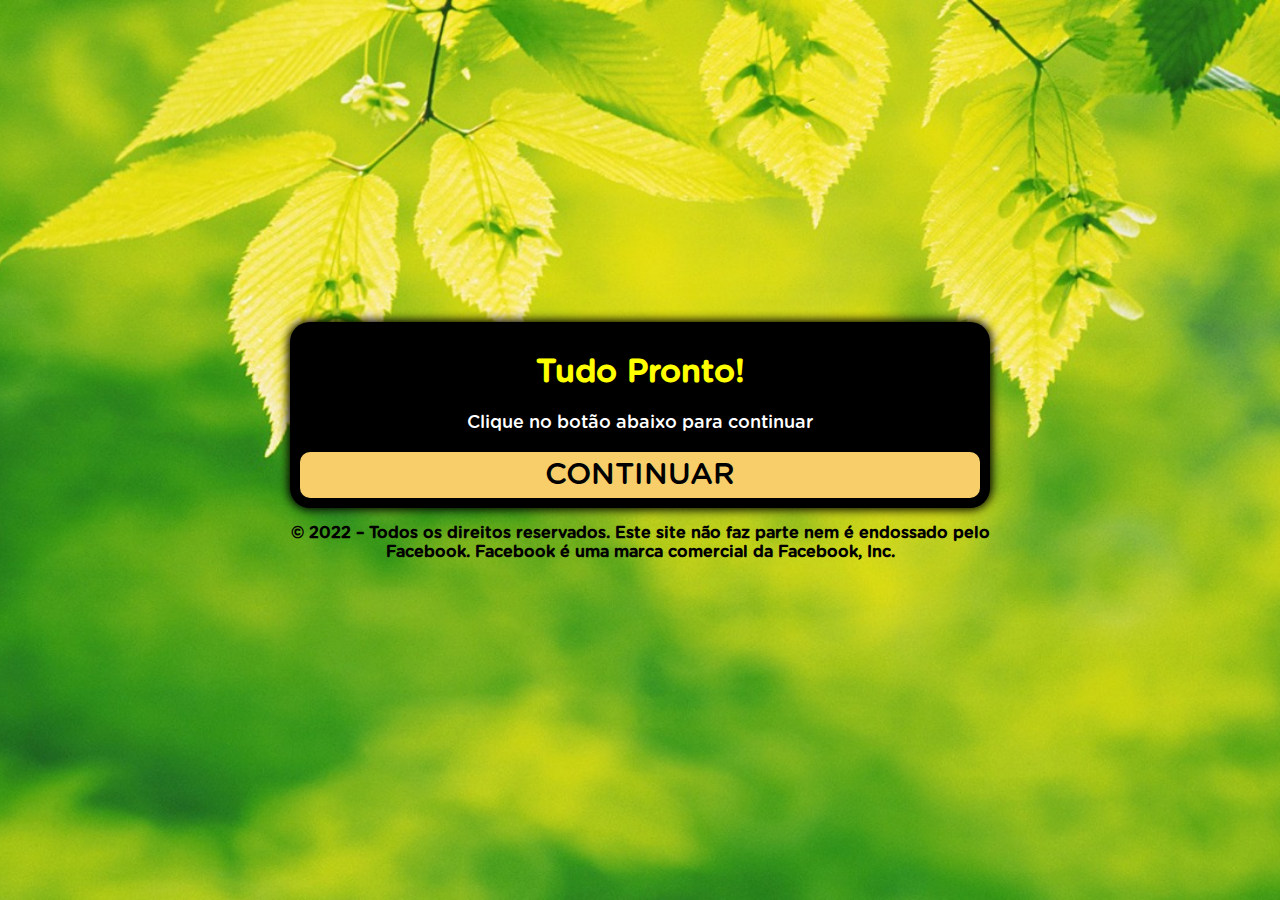
==== presel/index.html @ 0b2ca2a5 "Add files via upload" ====
<!DOCTYPE html>
<html lang="pt-br">
<head>
  <meta charset="utf-8">
  <meta name="viewport" content="width=device-width, initial-scale=1, shrink-to-fit=no">
  <link rel="stylesheet" href="style.css">
  <title>Tudo Pronto!</title>
</head>
<body> 
  <div class="container">
    <div class="black">
      <div>
        <div class="question">
          <h1>Tudo Pronto!</h1>
          <p>Clique no botão abaixo para continuar</p>
        </div>
        <div class="answer">
          <a class="btn" href="https://protocolozb.com.br/">CONTINUAR</a>
        </div>
      </div>    
    </div>
    <p style="text-align: center; font-weight: bold;">© 2022 – Todos os direitos reservados. Este site não faz parte nem é endossado pelo Facebook. Facebook é uma marca comercial da Facebook, Inc.</p>
  </div>
  <script type="text/javascript" src="script.js"></script>
</body>
</html>
---- presel/style.css ----
@font-face {
	font-family: Gotham Rounded;
	src: url("font.otf") format("opentype");
}

*, *::before, *::after {
	box-sizing: border-box;
	font-family: Gotham Rounded;
}

body {
	padding: 0;
	margin: 0;
	display: flex;
	flex-direction: column;
	justify-content: center;
	align-items: center;
	width: 100vw;
	height: 100vh;
	background: url("bg.jpeg") no-repeat fixed center;
	background-size: cover;
}

.container {
	width: 700px;
	max-width: 90%;
}

.black {
	background-color: black;
	padding: 10px;
	text-align: center;
	border-radius: 20px;
	box-shadow: 0 0 10px 2px;
}

.answer {
	display: grid;
	grid-template-columns: repeat(1, auto);
	gap: 10px;
}

.btn {
	border-radius: 10px;
	padding: 5px 10px;
	font-size: 30px;
	background-color: #f7ce6a;
	outline: none;
	color: black;
	text-decoration: none;
}

.black h1 {
	color: yellow;
}

.black p {
	font-size: 18px;
	color: white;
}
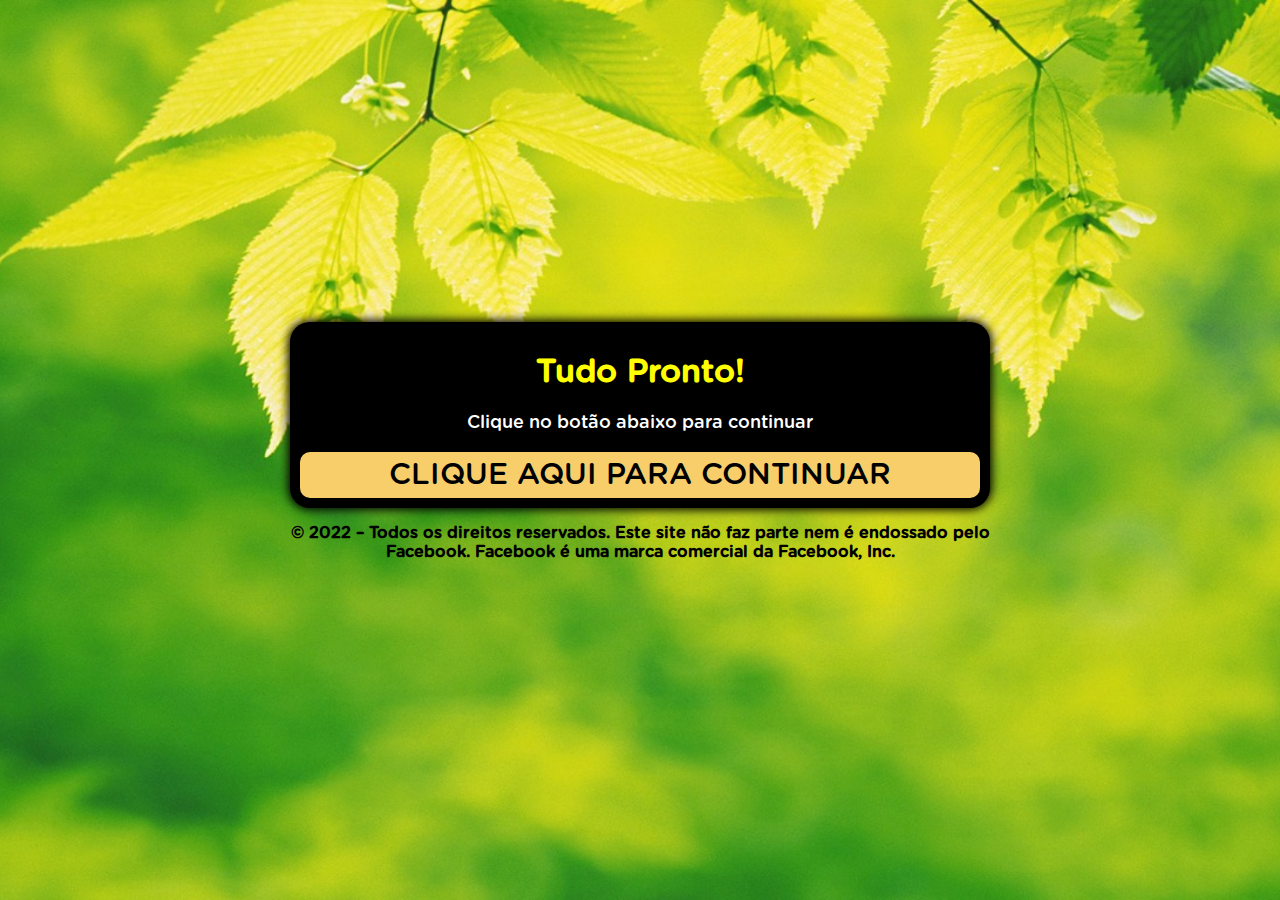
==== commit 40eb2dd7: "Update index.html" ====
--- a/presel/index.html
+++ b/presel/index.html
@@ -5,6 +5,25 @@
   <meta name="viewport" content="width=device-width, initial-scale=1, shrink-to-fit=no">
   <link rel="stylesheet" href="style.css">
   <title>Tudo Pronto!</title>
+  
+<!-- Meta Pixel Code -->
+<script>
+  !function(f,b,e,v,n,t,s)
+  {if(f.fbq)return;n=f.fbq=function(){n.callMethod?
+  n.callMethod.apply(n,arguments):n.queue.push(arguments)};
+  if(!f._fbq)f._fbq=n;n.push=n;n.loaded=!0;n.version='2.0';
+  n.queue=[];t=b.createElement(e);t.async=!0;
+  t.src=v;s=b.getElementsByTagName(e)[0];
+  s.parentNode.insertBefore(t,s)}(window, document,'script',
+  'https://connect.facebook.net/en_US/fbevents.js');
+  fbq('init', '399961421976841');
+  fbq('track', 'PageView');
+</script>
+<noscript><img height="1" width="1" style="display:none"
+  src="https://www.facebook.com/tr?id=399961421976841&ev=PageView&noscript=1"
+/></noscript>
+<!-- End Meta Pixel Code -->
+  
 </head>
 <body> 
   <div class="container">
@@ -15,7 +34,7 @@
           <p>Clique no botão abaixo para continuar</p>
         </div>
         <div class="answer">
-          <a class="btn" href="https://protocolozb.com.br/">CONTINUAR</a>
+          <a class="btn" href="https://protocolozb.com.br/">CLIQUE AQUI PARA CONTINUAR</a>
         </div>
       </div>    
     </div>
@@ -23,4 +42,4 @@
   </div>
   <script type="text/javascript" src="script.js"></script>
 </body>
-</html>+</html>
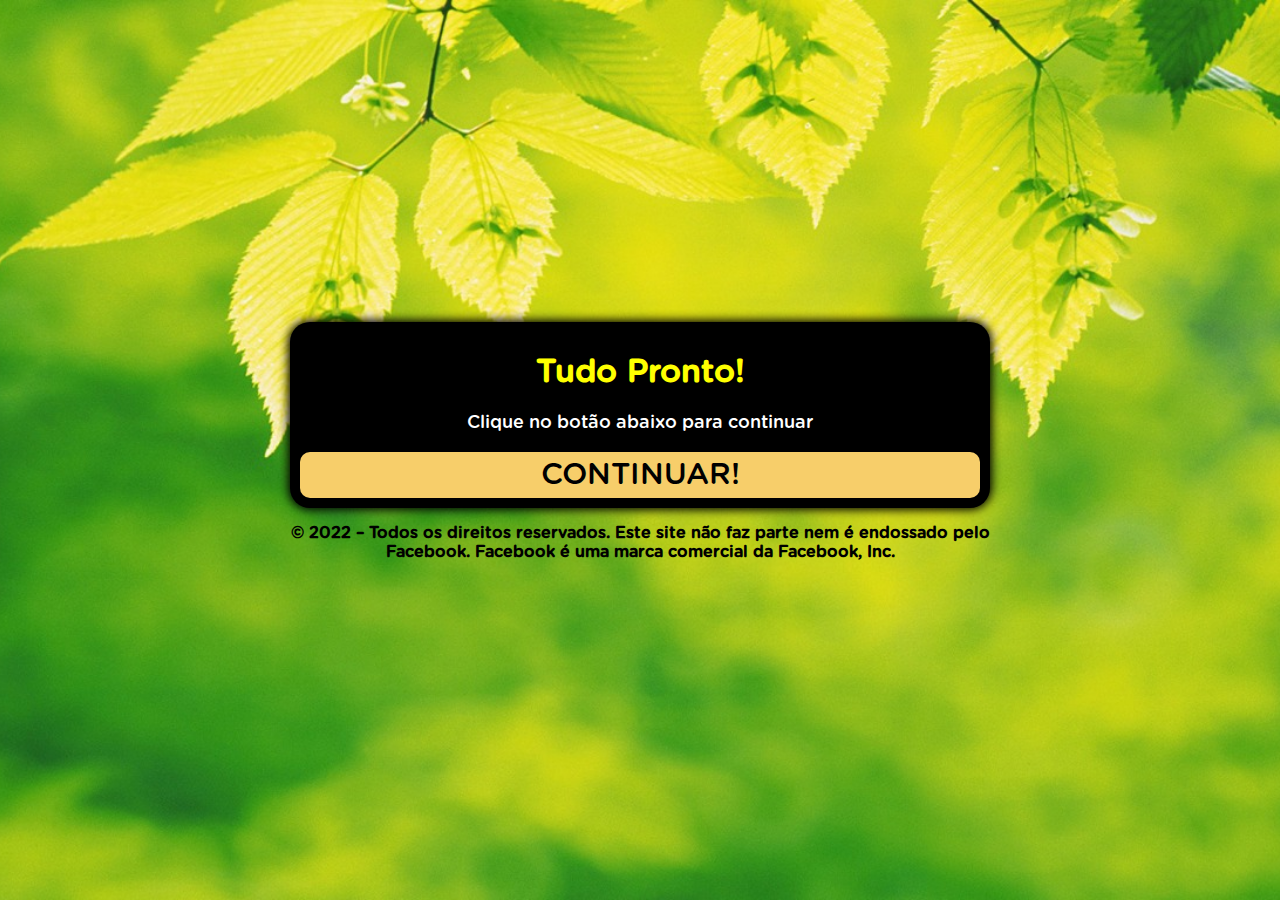
==== commit 40074535: "Update index.html" ====
--- a/presel/index.html
+++ b/presel/index.html
@@ -4,26 +4,27 @@
   <meta charset="utf-8">
   <meta name="viewport" content="width=device-width, initial-scale=1, shrink-to-fit=no">
   <link rel="stylesheet" href="style.css">
-  <title>Tudo Pronto!</title>
-  
-<!-- Meta Pixel Code -->
-<script>
-  !function(f,b,e,v,n,t,s)
-  {if(f.fbq)return;n=f.fbq=function(){n.callMethod?
-  n.callMethod.apply(n,arguments):n.queue.push(arguments)};
-  if(!f._fbq)f._fbq=n;n.push=n;n.loaded=!0;n.version='2.0';
-  n.queue=[];t=b.createElement(e);t.async=!0;
-  t.src=v;s=b.getElementsByTagName(e)[0];
-  s.parentNode.insertBefore(t,s)}(window, document,'script',
-  'https://connect.facebook.net/en_US/fbevents.js');
-  fbq('init', '399961421976841');
-  fbq('track', 'PageView');
-</script>
-<noscript><img height="1" width="1" style="display:none"
-  src="https://www.facebook.com/tr?id=399961421976841&ev=PageView&noscript=1"
-/></noscript>
-<!-- End Meta Pixel Code -->
-  
+  <title>Pronto!</title>
+
+
+      <!-- Meta Pixel Code -->
+      <script>
+        !function(f,b,e,v,n,t,s)
+        {if(f.fbq)return;n=f.fbq=function(){n.callMethod?
+        n.callMethod.apply(n,arguments):n.queue.push(arguments)};
+        if(!f._fbq)f._fbq=n;n.push=n;n.loaded=!0;n.version='2.0';
+        n.queue=[];t=b.createElement(e);t.async=!0;
+        t.src=v;s=b.getElementsByTagName(e)[0];
+        s.parentNode.insertBefore(t,s)}(window, document,'script',
+        'https://connect.facebook.net/en_US/fbevents.js');
+        fbq('init', '519273483070186');
+        fbq('track', 'PageView');
+      </script>
+      <noscript><img height="1" width="1" style="display:none"
+        src="https://www.facebook.com/tr?id=519273483070186&ev=PageView&noscript=1"
+      /></noscript>
+      <!-- End Meta Pixel Code -->
+
 </head>
 <body> 
   <div class="container">
@@ -34,7 +35,7 @@
           <p>Clique no botão abaixo para continuar</p>
         </div>
         <div class="answer">
-          <a class="btn" href="https://protocolozb.com.br/">CLIQUE AQUI PARA CONTINUAR</a>
+          <a class="btn" href="https://protocolozerobarriga.com/">CONTINUAR!</a>
         </div>
       </div>    
     </div>
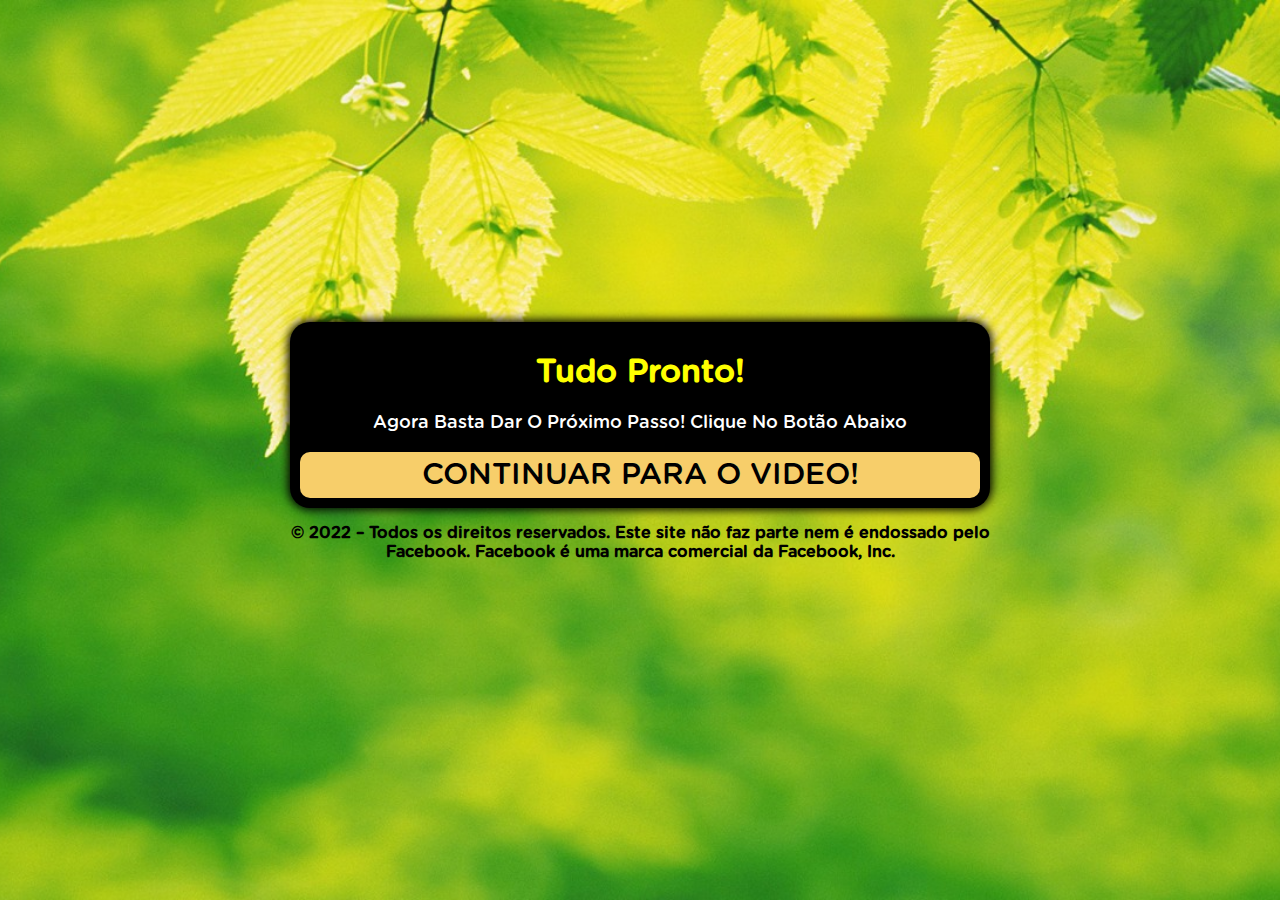
==== commit d16788c2: "Update index.html" ====
--- a/presel/index.html
+++ b/presel/index.html
@@ -32,10 +32,10 @@
       <div>
         <div class="question">
           <h1>Tudo Pronto!</h1>
-          <p>Clique no botão abaixo para continuar</p>
+          <p>Agora Basta Dar O Próximo Passo! Clique No Botão Abaixo</p>
         </div>
         <div class="answer">
-          <a class="btn" href="https://protocolozerobarriga.com/">CONTINUAR!</a>
+          <a class="btn" href="https://protocolozerobarriga.com/">CONTINUAR PARA O VIDEO!</a>
         </div>
       </div>    
     </div>
